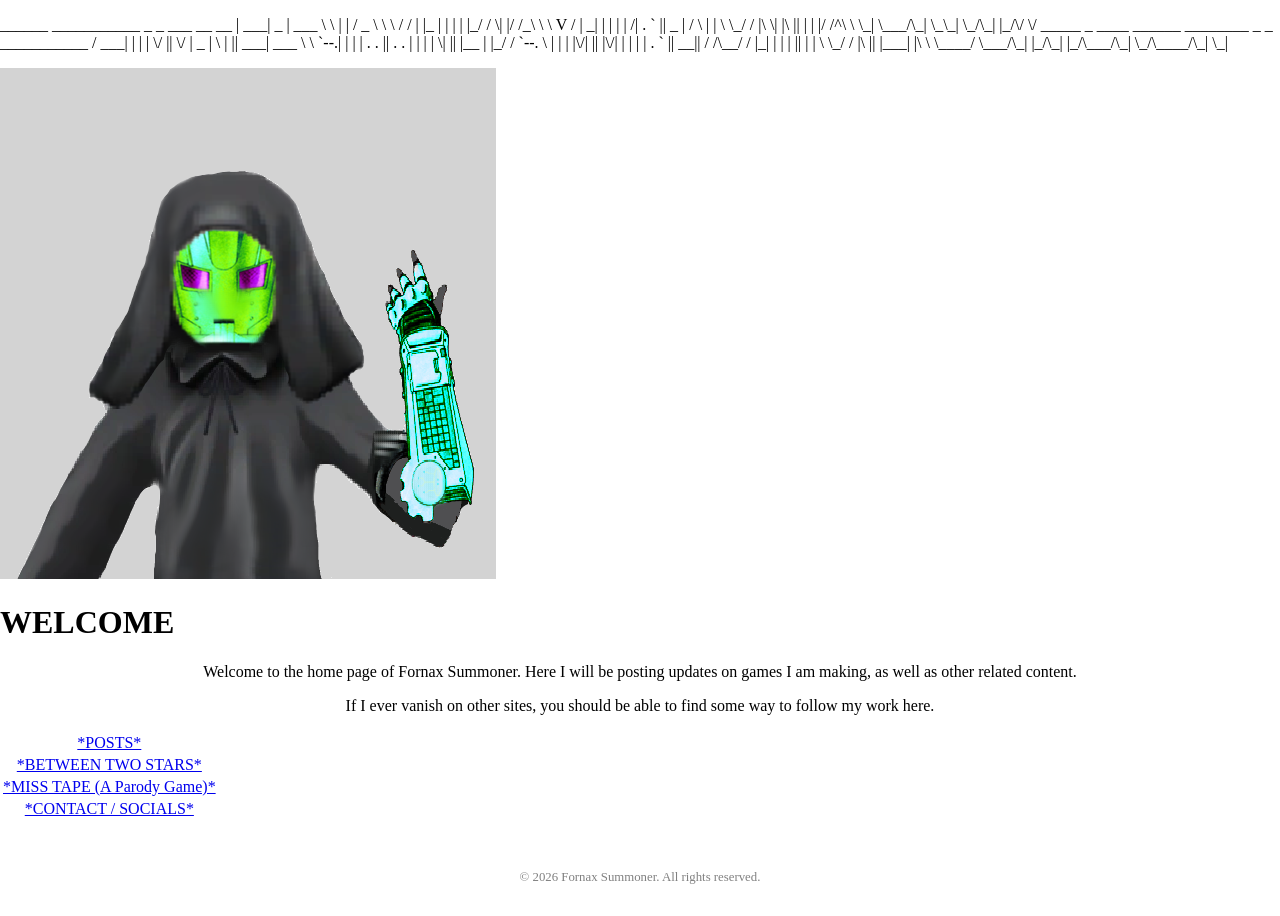
==== index.html @ 1866a900 "Add files via upload Added base files for site" ====
<!DOCTYPE html>
<html lang="en">
<head>
    <meta charset="UTF-8">
    <meta name="viewport" content="width=device-width, initial-scale=1.0">
    <title>HOME</title>
    <link rel="stylesheet" href="css/maintheme.css">
    <style>
        * {
            box-sizing: border-box;
        }

        html, body {
            margin: 0;
            padding: 0;
            width: 100%;
            min-height: 100vh;
        }

        body {
            background-image: url(css/stars.gif);
            background-size: auto;
            background-position: center;
            background-repeat: repeat;
            background-attachment: fixed;
        }
    </style>

</head>

<body>

    <div class="center-code">
    <p class="ascii-art">
      ______ ___________ _   _   ___  __   __        
      |  ___|  _  | ___ \ \ | | / _ \ \ \ / /        
      | |_  | | | | |_/ /  \| |/ /_\ \ \ V /         
      |  _| | | | |    /| . ` ||  _  | /   \         
      | |   \ \_/ / |\ \| |\  || | | |/ /^\ \        
      \_|    \___/\_| \_\_| \_/\_| |_/\/   \/        
                                                     
                                                     
 _____ _   ____  ______  ________ _   _  ___________ 
/  ___| | | |  \/  ||  \/  |  _  | \ | ||  ___| ___ \
\ `--.| | | | .  . || .  . | | | |  \| || |__ | |_/ /
 `--. \ | | | |\/| || |\/| | | | | . ` ||  __||    / 
/\__/ / |_| | |  | || |  | \ \_/ / |\  || |___| |\ \ 
\____/ \___/\_|  |_/\_|  |_/\___/\_| \_/\____/\_| \_|
                                                     
                                                      
</p>

</div>
<img src="FS.png" class="center-imageA">

<h1>WELCOME</h1>
<p align="center">Welcome to the home page of Fornax Summoner. Here I will be posting updates on games I am making, as well as other related content.</p>
<p align="center">If I ever vanish on other sites, you should be able to find some way to follow my work here.</p>

<div class="table-centered-class">
    <table>
        <tr>
            <td align="center"><a href="posts.html">*POSTS*</a></td>
        </tr>
        <tr align="center">
            <td><a href="games01.html">*BETWEEN TWO STARS*</a></td>
        </tr>
        <tr align="center">
            <td><a href="games02.html">*MISS TAPE (A Parody Game)*</a></td>
        </tr>
        <tr>
            <td align="center"><a href="contact.html">*CONTACT / SOCIALS*</a></td>
        </tr>
    </table>
</div>

<br><br>
<p style="font-size: 0.8em; text-align: center; color: gray;"> © 2026 Fornax Summoner. All rights reserved. </p>

</body>
</html>
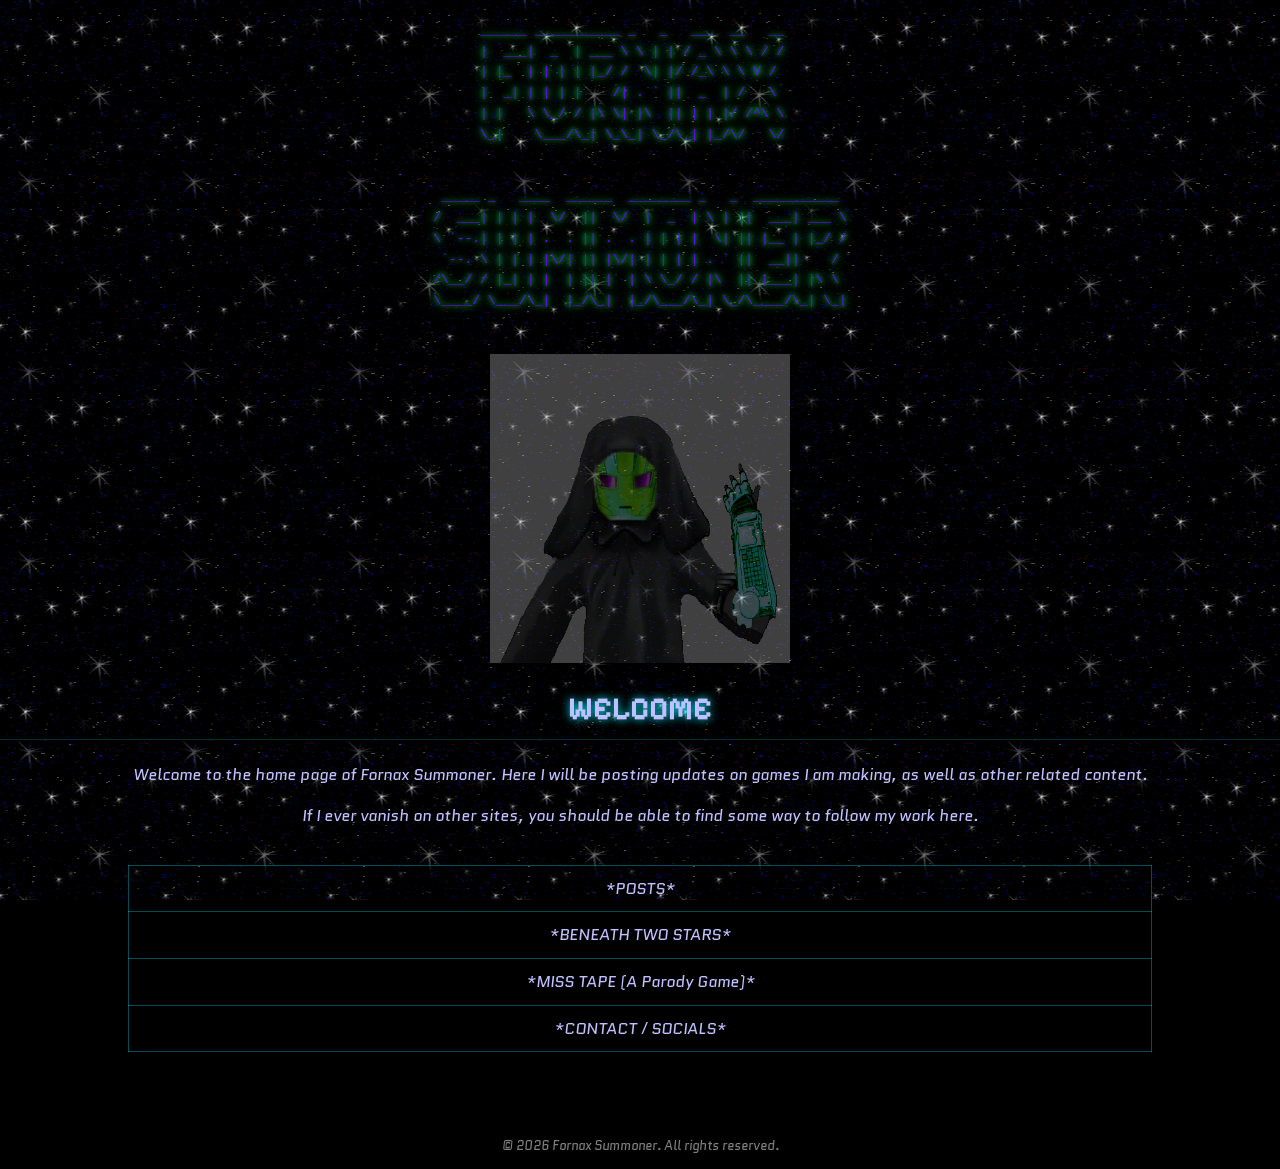
==== commit a5b88673: "Update index.html" ====
--- a/index.html
+++ b/index.html
@@ -63,7 +63,7 @@
             <td align="center"><a href="posts.html">*POSTS*</a></td>
         </tr>
         <tr align="center">
-            <td><a href="games01.html">*BETWEEN TWO STARS*</a></td>
+            <td><a href="games01.html">*BENEATH TWO STARS*</a></td>
         </tr>
         <tr align="center">
             <td><a href="games02.html">*MISS TAPE (A Parody Game)*</a></td>
--- a/css/maintheme.css
+++ b/css/maintheme.css
@@ -0,0 +1,227 @@
+/* --- MAIN THEME --- */
+
+.project-name, 
+.project-tagline, 
+.header { 
+    display: none !important; 
+}
+
+.center-code {
+    width: 100%;
+}
+
+.highlight,
+.highlighter-rouge,
+pre.highlight,
+div.highlight {
+    background: none !important;
+    border: none !important;
+    box-shadow: none !important;
+    padding: 0 !important;
+    margin: 0 !important;
+    position: static !important;
+}
+
+.highlight::before,
+.highlight::after,
+.highlighter-rouge::before,
+.highlighter-rouge::after {
+    display: none !important;
+    content: none !important;
+}
+
+.highlight span::before,
+.highlight span::after {
+    display: none !important;
+}
+
+@font-face {
+  font-family: 'Heading1';
+  src: url('../fonts/PixelifySans-Bold.ttf') format('truetype');
+}
+
+@font-face {
+  font-family: 'bodytext';
+  src: url('../fonts/Quantico-Italic.ttf') format('truetype');
+}
+
+
+
+body {
+    background-color: #000000;
+    color: #C0C0FF;
+    font-family: 'bodytext', monospace;
+    line-height: 1.6;
+}
+
+h1 {
+    font-family: 'Heading1', sans-serif;
+    color: #C0C0FF;
+    text-align: center;
+    text-shadow: 0 0 8px #00eaff;
+    border-bottom: 1px solid #00eaff33;
+    padding-bottom: 4px;
+
+} 
+
+h2 {
+    color: #00ff66;
+    text-shadow: 0 0 8px #00eaff;
+    border-bottom: 1px solid #00eaff33;
+    padding-bottom: 4px;
+}
+
+h3, h4 {
+    color: #00eaff;
+    text-shadow: 0 0 8px #00eaff;
+    border-bottom: 1px solid #00eaff33;
+    padding-bottom: 4px;
+}
+
+a {
+    color: #C0C0FF;
+    text-decoration: none;
+}
+
+a:hover {
+    color: #ffffff;
+    text-shadow: 0 0 6px #00eaff;
+}
+
+table {
+    border-collapse: collapse;
+    width: 80%;
+    margin: 20px 0;
+}
+
+.table-centered-class {
+    display: flex;
+    justify-content: center;
+}
+
+td, th {
+    border: 1px solid #00eaff55;
+    padding: 10px;
+}
+
+tr:hover {
+    background-color: #001a22;
+}
+
+hr {
+    border: 0;
+    border-top: 1px solid #00eaff55;
+    margin: 20px 0;
+}
+
+br {
+    line-height: 2;
+}
+
+.center-imageA {
+    display: block;
+    margin: 0 auto;
+    opacity: 0.3;
+    width: 300px;
+}
+
+.shadow-test {
+    color: #00ff66;
+    font-size: 2rem;
+    text-shadow:
+        0 0 8px #6f00ff,
+        0 0 16px #6f00ff,
+        0 0 32px #6f00ff;
+}
+
+/*BACK
+.ascii-art {
+    font-family: monospace !important;
+    white-space: pre;
+    text-align: center;
+    display: table;
+    margin: 0 auto;
+
+    color: #00ff66;
+    text-shadow:
+        0 0 4px #00ff66,
+        0 0 8px #00ff66,
+        0 0 16px #00ff66;
+
+    animation: crt-flicker 0.12s infinite, crt-pulse 4s infinite;
+}
+
+@keyframes crt-flicker {
+    0%   { opacity: 0.92; }
+    10%  { opacity: 0.85; }
+    20%  { opacity: 0.97; }
+    30%  { opacity: 0.90; }
+    40%  { opacity: 0.98; }
+    50%  { opacity: 0.88; }
+    60%  { opacity: 0.95; }
+    70%  { opacity: 0.87; }
+    80%  { opacity: 0.99; }
+    90%  { opacity: 0.93; }
+    100% { opacity: 0.96; }
+}
+
+@keyframes crt-pulse {
+    0%, 100% {
+        text-shadow:
+            0 0 4px #00ff66,
+            0 0 8px #00ff66,
+            0 0 16px #00ff66;
+    }
+    50% {
+        text-shadow:
+            0 0 6px #00ff66,
+            0 0 12px #00ff66,
+            0 0 24px #00ff66;
+    }
+}
+*/
+
+.ascii-art {
+    font-family: monospace !important;
+    white-space: pre;
+    text-align: center;
+    display: table;
+    margin: 0 auto;
+
+    color: #6f00ff;
+    text-shadow:
+        0 0 4px #00ff66,
+        0 0 8px #00ff66,
+        0 0 16px #00ff66;
+
+    animation: crt-flicker 0.12s infinite, crt-pulse 4s infinite;
+}
+
+@keyframes crt-flicker {
+    0%   { opacity: 0.92; }
+    10%  { opacity: 0.85; }
+    20%  { opacity: 0.97; }
+    30%  { opacity: 0.90; }
+    40%  { opacity: 0.98; }
+    50%  { opacity: 0.88; }
+    60%  { opacity: 0.95; }
+    70%  { opacity: 0.87; }
+    80%  { opacity: 0.99; }
+    90%  { opacity: 0.93; }
+    100% { opacity: 0.96; }
+}
+
+@keyframes crt-pulse {
+    0%, 100% {
+        text-shadow:
+            0 0 4px #00ff66,
+            0 0 8px #00ff66,
+            0 0 16px #00ff66;
+    }
+    50% {
+        text-shadow:
+            0 0 6px #00ff66,
+            0 0 12px #00ff66,
+            0 0 24px #00ff66;
+    }
+}
